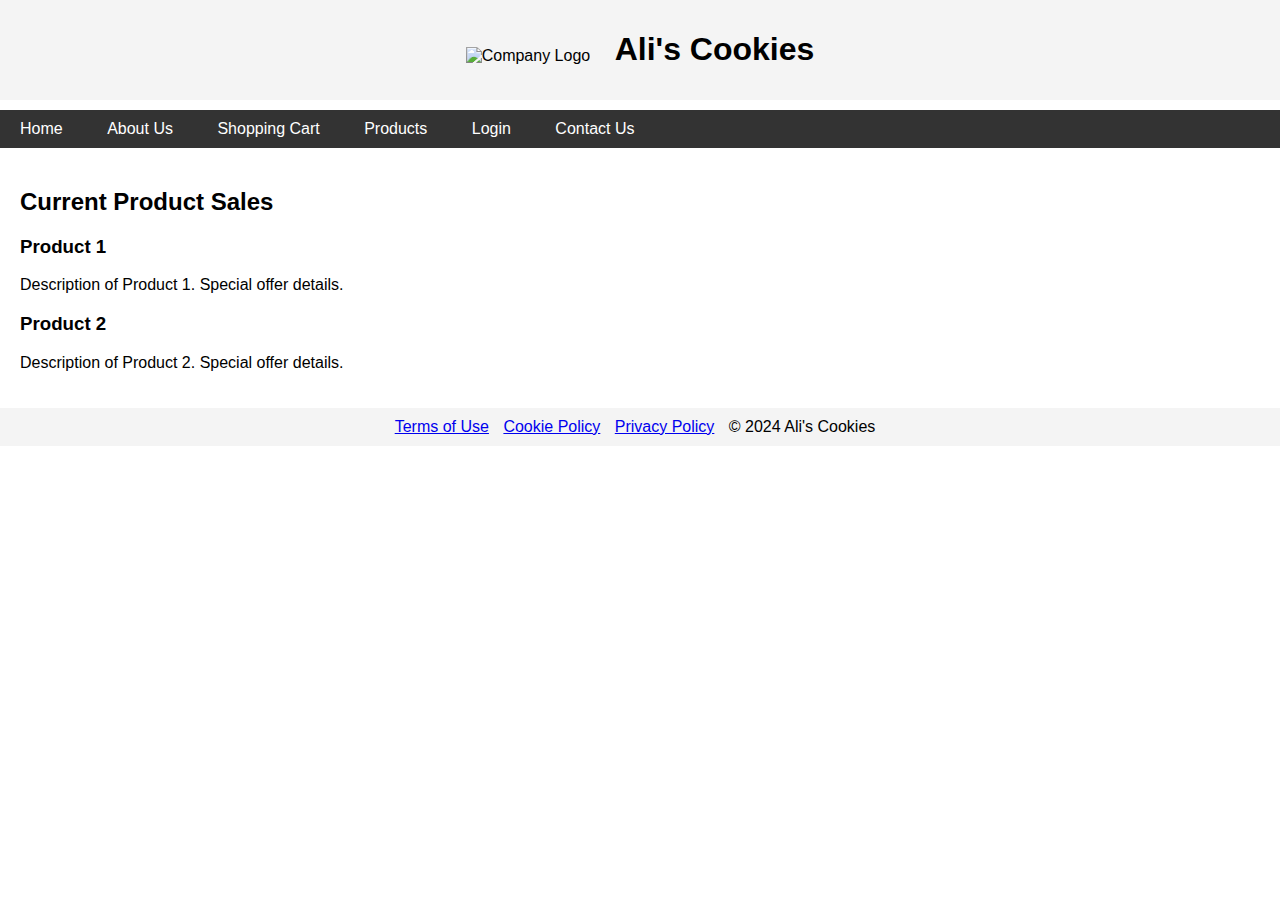
==== index.html @ 976fc163 "Add files via upload" ====
<!DOCTYPE html>
<html lang="en">
<head>
    <meta charset="UTF-8">
    <meta name="viewport" content="width=device-width, initial-scale=1.0">
    <title>Ali's Cookies</title>
    <link rel="stylesheet" href="styles.css"> <!-- External CSS -->
    <style>
        
        header {
            background-color: #f4f4f4;
            padding: 10px;
            text-align: center;
        }
        nav {
            margin-top: 10px;
        }
    </style>
</head>
<body>
    
    <header>
        <img src="logo-placeholder.png" alt="Company Logo" style="width: 150px; vertical-align: middle;"> <!-- Inline CSS -->
        <h1 style="display: inline-block; margin-left: 20px;">Ali's Cookies</h1>
    </header>

    
    <nav>
        <ul>
            <li><a href="home.html">Home</a></li>
            <li><a href="about.html">About Us</a></li>
            <li><a href="cart.html">Shopping Cart</a></li>
            <li><a href="products.html">Products</a></li>
            <li><a href="login.html">Login</a></li>
            <li><a href="contact.html">Contact Us</a></li>
        </ul>
    </nav>

    
    <main>
        <section id="product-sales">
            <h2>Current Product Sales</h2>
            <article>
                <h3>Product 1</h3>
                <p>Description of Product 1. Special offer details.</p>
            </article>
            <article>
                <h3>Product 2</h3>
                <p>Description of Product 2. Special offer details.</p>
            </article>
            
        </section>
    </main>

    
    <footer>
        <ul>
            <li><a href="terms.html">Terms of Use</a></li>
            <li><a href="cookie.html">Cookie Policy</a></li>
            <li><a href="privacy.html">Privacy Policy</a></li>
            <li>&copy; 2024 Ali's Cookies</li>
        </ul>
    </footer>
</body>
</html>
---- styles.css ----
body {
    font-family: Arial, sans-serif;
    margin: 0;
    padding: 0;
}

nav ul {
    list-style-type: none;
    padding: 0;
    margin: 0;
    background-color: #333;
}

nav ul li {
    display: inline;
}

nav ul li a {
    color: white;
    text-decoration: none;
    padding: 10px 20px;
    display: inline-block;
}

nav ul li a:hover {
    background-color: #575757;
}

main {
    padding: 20px;
}

footer {
    background-color: #f4f4f4;
    padding: 10px;
    text-align: center;
}

footer ul {
    list-style-type: none;
    padding: 0;
    margin: 0;
}

footer ul li {
    display: inline;
    margin-right: 10px;
}
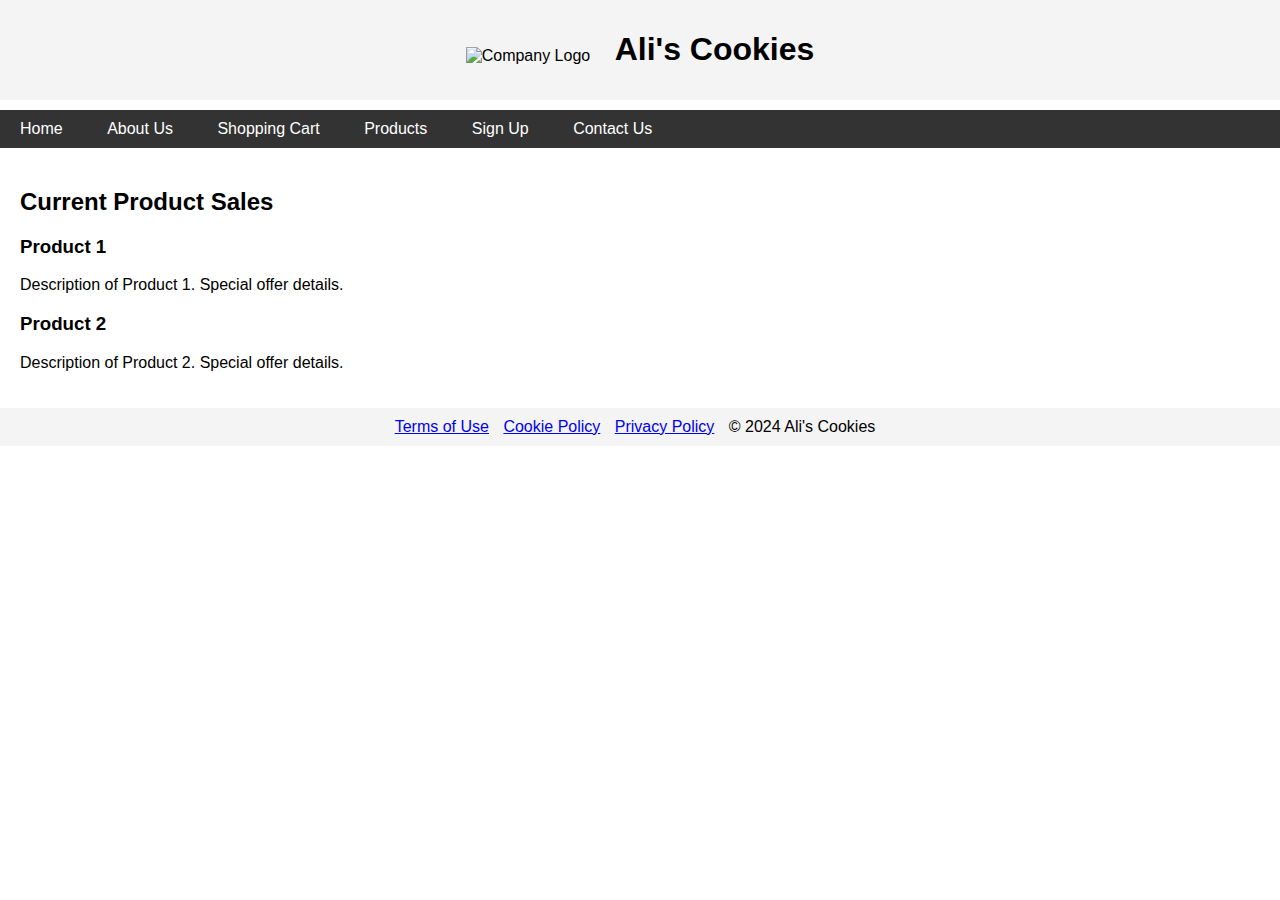
==== commit 89b7b206: "Update index.html" ====
--- a/index.html
+++ b/index.html
@@ -4,7 +4,7 @@
     <meta charset="UTF-8">
     <meta name="viewport" content="width=device-width, initial-scale=1.0">
     <title>Ali's Cookies</title>
-    <link rel="stylesheet" href="styles.css"> <!-- External CSS -->
+    <link rel="stylesheet" href="styles.css"> 
     <style>
         
         header {
@@ -20,21 +20,22 @@
 <body>
     
     <header>
-        <img src="logo-placeholder.png" alt="Company Logo" style="width: 150px; vertical-align: middle;"> <!-- Inline CSS -->
+        <img src="logo-placeholder.png" alt="Company Logo" style="width: 150px; vertical-align: middle;"> 
         <h1 style="display: inline-block; margin-left: 20px;">Ali's Cookies</h1>
     </header>
 
     
     <nav>
-        <ul>
-            <li><a href="home.html">Home</a></li>
-            <li><a href="about.html">About Us</a></li>
-            <li><a href="cart.html">Shopping Cart</a></li>
-            <li><a href="products.html">Products</a></li>
-            <li><a href="login.html">Login</a></li>
-            <li><a href="contact.html">Contact Us</a></li>
-        </ul>
-    </nav>
+    <ul>
+        <li><a href="home.html">Home</a></li>
+        <li><a href="about.html">About Us</a></li>
+        <li><a href="cart.html">Shopping Cart</a></li>
+        <li><a href="products.html">Products</a></li>
+        <li><a href="signup.html">Sign Up</a></li> 
+        <li><a href="contact.html">Contact Us</a></li>
+    </ul>
+</nav>
+
 
     
     <main>
